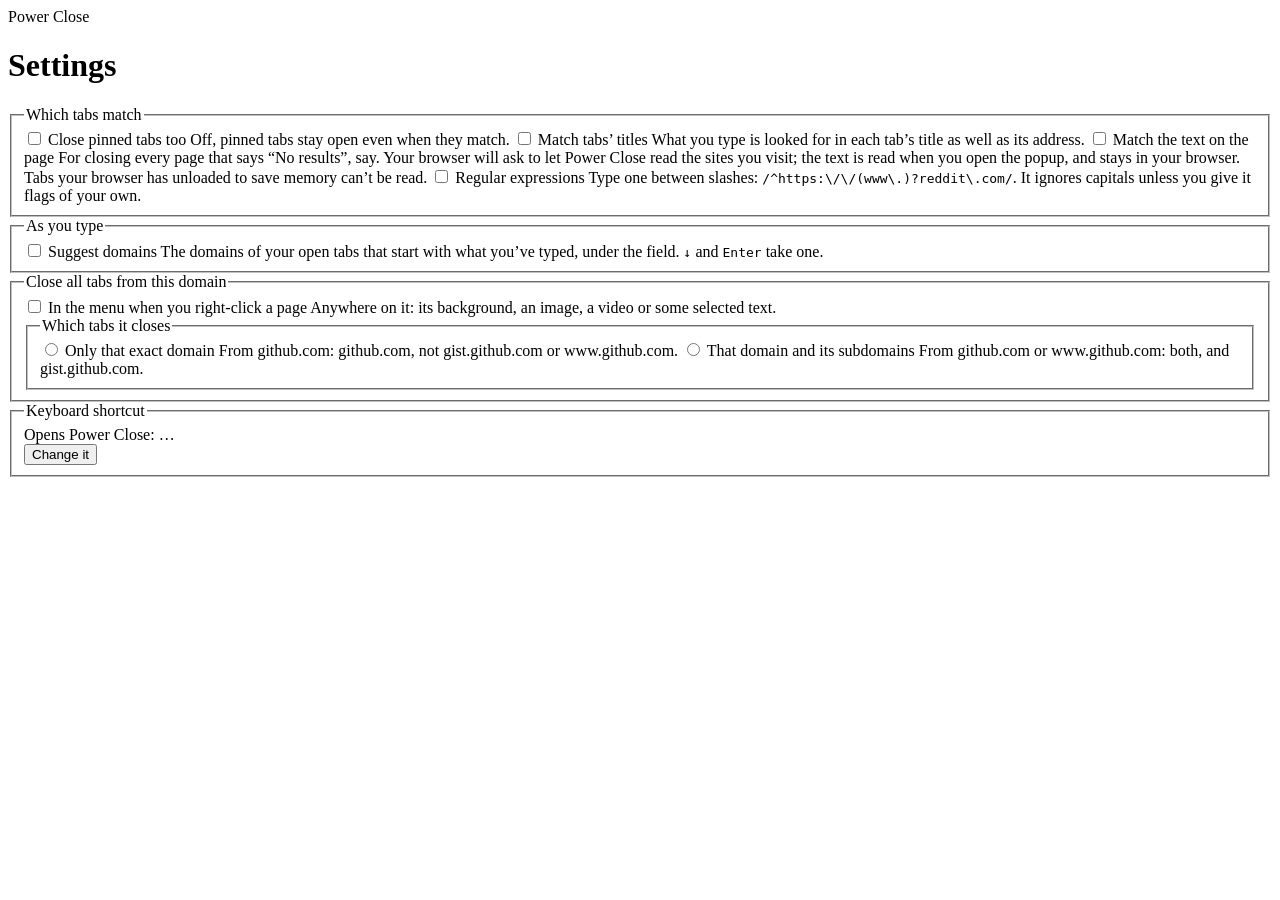
==== src/options/options.html @ 577a2861 "v1.3.0: new logo, settings, and closes issues ## Summary  A new `1.3.0` version of the extension tha" ====
<!doctype html>
<html lang="en" dir="ltr">
<head>
<meta charset="utf-8">
<meta name="viewport" content="width=device-width, initial-scale=1">
<title>Power Close settings</title>
<link rel="icon" href="../icons/16.png">
<link rel="stylesheet" href="../vendor/arabesque/fonts/fonts.css">
<link rel="stylesheet" href="../vendor/arabesque/arabesque.css">
<link rel="stylesheet" href="options.css">
</head>
<body>

<!-- Every setting applies as it's changed, so they're switches and radios
     with no Save button; the save state at the top says each one stuck. -->
<main class="pc-options">

  <span class="al-lockup pc-options__lockup"><span class="al-mark pc-mark" aria-hidden="true"></span><span class="al-wordmark">Power Close</span></span>

  <header class="al-page-head">
    <h1>Settings</h1>
    <div class="al-page-head__end">
      <p class="al-save-state" id="save-state" role="status"></p>
    </div>
  </header>

  <form class="al-stack al-stack--loose" id="settings" novalidate>

    <fieldset class="al-fieldset">
      <legend>Which tabs match</legend>
      <div class="al-choices">
        <label class="al-choice">
          <input class="al-switch" type="checkbox" role="switch" name="closePinned">
          <span class="al-choice__text">
            <span>Close pinned tabs too</span>
            <span class="al-choice__hint">Off, pinned tabs stay open even when they match.</span>
          </span>
        </label>
        <label class="al-choice">
          <input class="al-switch" type="checkbox" role="switch" name="matchTitles">
          <span class="al-choice__text">
            <span>Match tabs’ titles</span>
            <span class="al-choice__hint">What you type is looked for in each tab’s title as well as its address.</span>
          </span>
        </label>
        <label class="al-choice">
          <input class="al-switch" type="checkbox" role="switch" name="matchPageText" aria-describedby="page-text-error">
          <span class="al-choice__text">
            <span>Match the text on the page</span>
            <span class="al-choice__hint">For closing every page that says “No results”, say. Your browser
              will ask to let Power Close read the sites you visit; the text is read
              when you open the popup, and stays in your browser. Tabs your browser
              has unloaded to save memory can’t be read.</span>
          </span>
        </label>
        <p class="al-error" id="page-text-error" hidden></p>
        <label class="al-choice">
          <input class="al-switch" type="checkbox" role="switch" name="regex">
          <span class="al-choice__text">
            <span>Regular expressions</span>
            <span class="al-choice__hint">Type one between slashes: <code>/^https:\/\/(www\.)?reddit\.com/</code>.
              It ignores capitals unless you give it flags of your own.</span>
          </span>
        </label>
      </div>
    </fieldset>

    <fieldset class="al-fieldset">
      <legend>As you type</legend>
      <div class="al-choices">
        <label class="al-choice">
          <input class="al-switch" type="checkbox" role="switch" name="suggest">
          <span class="al-choice__text">
            <span>Suggest domains</span>
            <span class="al-choice__hint">The domains of your open tabs that start with what you’ve typed,
              under the field. <kbd class="al-kbd">↓</kbd> and <kbd class="al-kbd">Enter</kbd> take one.</span>
          </span>
        </label>
      </div>
    </fieldset>

    <fieldset class="al-fieldset">
      <legend>Close all tabs from this domain</legend>
      <div class="al-choices">
        <label class="al-choice">
          <input class="al-switch" type="checkbox" role="switch" name="menuOnPage">
          <span class="al-choice__text">
            <span>In the menu when you right-click a page</span>
            <span class="al-choice__hint">Anywhere on it: its background, an image, a video or some selected text.</span>
          </span>
        </label>
        <!-- Shown only where the browser has a menu on the tabs themselves. -->
        <label class="al-choice" id="menu-on-tab" hidden>
          <input class="al-switch" type="checkbox" role="switch" name="menuOnTab">
          <span class="al-choice__text">
            <span>In the menu when you right-click a tab</span>
          </span>
        </label>
      </div>
      <fieldset class="al-fieldset">
        <legend>Which tabs it closes</legend>
        <div class="al-choices">
          <label class="al-choice">
            <input type="radio" name="menuScope" value="exact">
            <span class="al-choice__text">
              <span>Only that exact domain</span>
              <span class="al-choice__hint">From github.com: github.com, not gist.github.com or www.github.com.</span>
            </span>
          </label>
          <label class="al-choice">
            <input type="radio" name="menuScope" value="subdomains">
            <span class="al-choice__text">
              <span>That domain and its subdomains</span>
              <span class="al-choice__hint">From github.com or www.github.com: both, and gist.github.com.</span>
            </span>
          </label>
        </div>
      </fieldset>
    </fieldset>

    <fieldset class="al-fieldset">
      <legend>Keyboard shortcut</legend>
      <p class="pc-shortcut">Opens Power Close: <span id="shortcut">…</span></p>
      <div>
        <button class="al-button al-button--sm" id="change-shortcut" type="button">Change it</button>
      </div>
    </fieldset>

  </form>

</main>

<script type="module" src="options.js"></script>
</body>
</html>
---- src/options/options.css ----
/* Power Close settings: a tab of its own, so a page's measure rather than
   the popup's width. As in popup.css, these rules are unlayered, so they win
   over the system's layers; every value is a token. */

body {
  background: var(--al-color-bg);
}

.pc-options {
  max-inline-size: var(--al-size-measure);
  margin-inline: auto;
  padding: var(--al-space-8) var(--al-space-4) var(--al-space-12);
}

.pc-options__lockup {
  margin-block-end: var(--al-space-8);
}

/* Nothing saved yet: no state to show, not even its dot. */
.al-save-state:empty {
  display: none;
}

/* The logo's mark (icons/mark.svg) in the lockup, as on the website: one
   colour, drawn as a mask in the text's colour so it holds up in dark. */
.pc-mark {
  display: inline-block;
  background: currentColor;
  -webkit-mask: url("../icons/mark.svg") center / contain no-repeat;
  mask: url("../icons/mark.svg") center / contain no-repeat;
}

/* A question inside a question: indented under its switches. */
.al-fieldset .al-fieldset {
  margin-block-start: var(--al-space-3);
}

.pc-shortcut {
  margin: 0;
}
#shortcut .al-kbd + .al-kbd {
  margin-inline-start: var(--al-space-1);
}
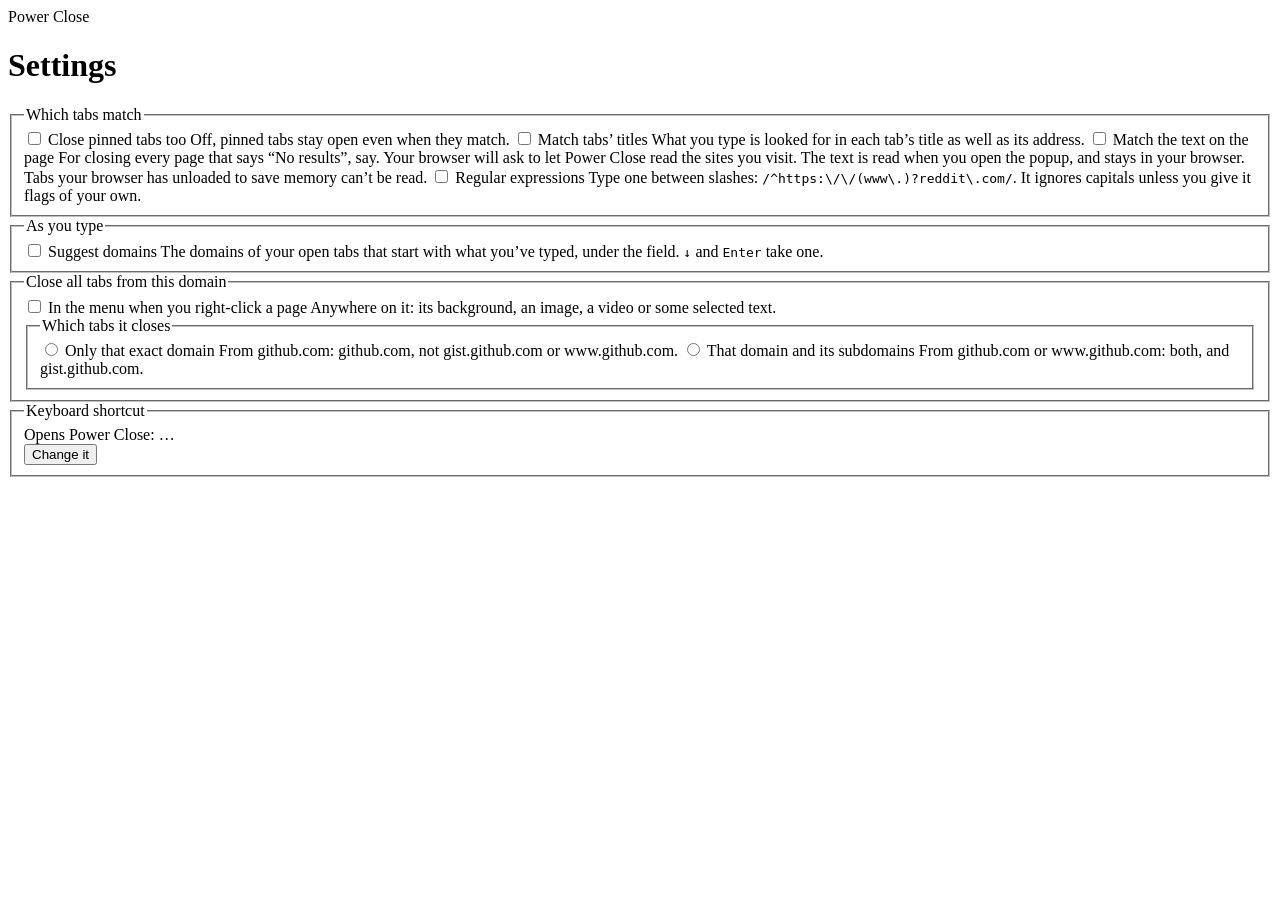
==== commit e2c703f4: "Add Safari support for macOS, iOS and iPadOS Ship Power Close as a Safari web extension, packaged in" ====
--- a/src/options/options.html
+++ b/src/options/options.html
@@ -47,8 +47,8 @@
           <input class="al-switch" type="checkbox" role="switch" name="matchPageText" aria-describedby="page-text-error">
           <span class="al-choice__text">
             <span>Match the text on the page</span>
-            <span class="al-choice__hint">For closing every page that says “No results”, say. Your browser
-              will ask to let Power Close read the sites you visit; the text is read
+            <span class="al-choice__hint">For closing every page that says “No results”, say. <span id="page-text-ask">Your browser
+              will ask to let Power Close read the sites you visit. </span>The text is read
               when you open the popup, and stays in your browser. Tabs your browser
               has unloaded to save memory can’t be read.</span>
           </span>
